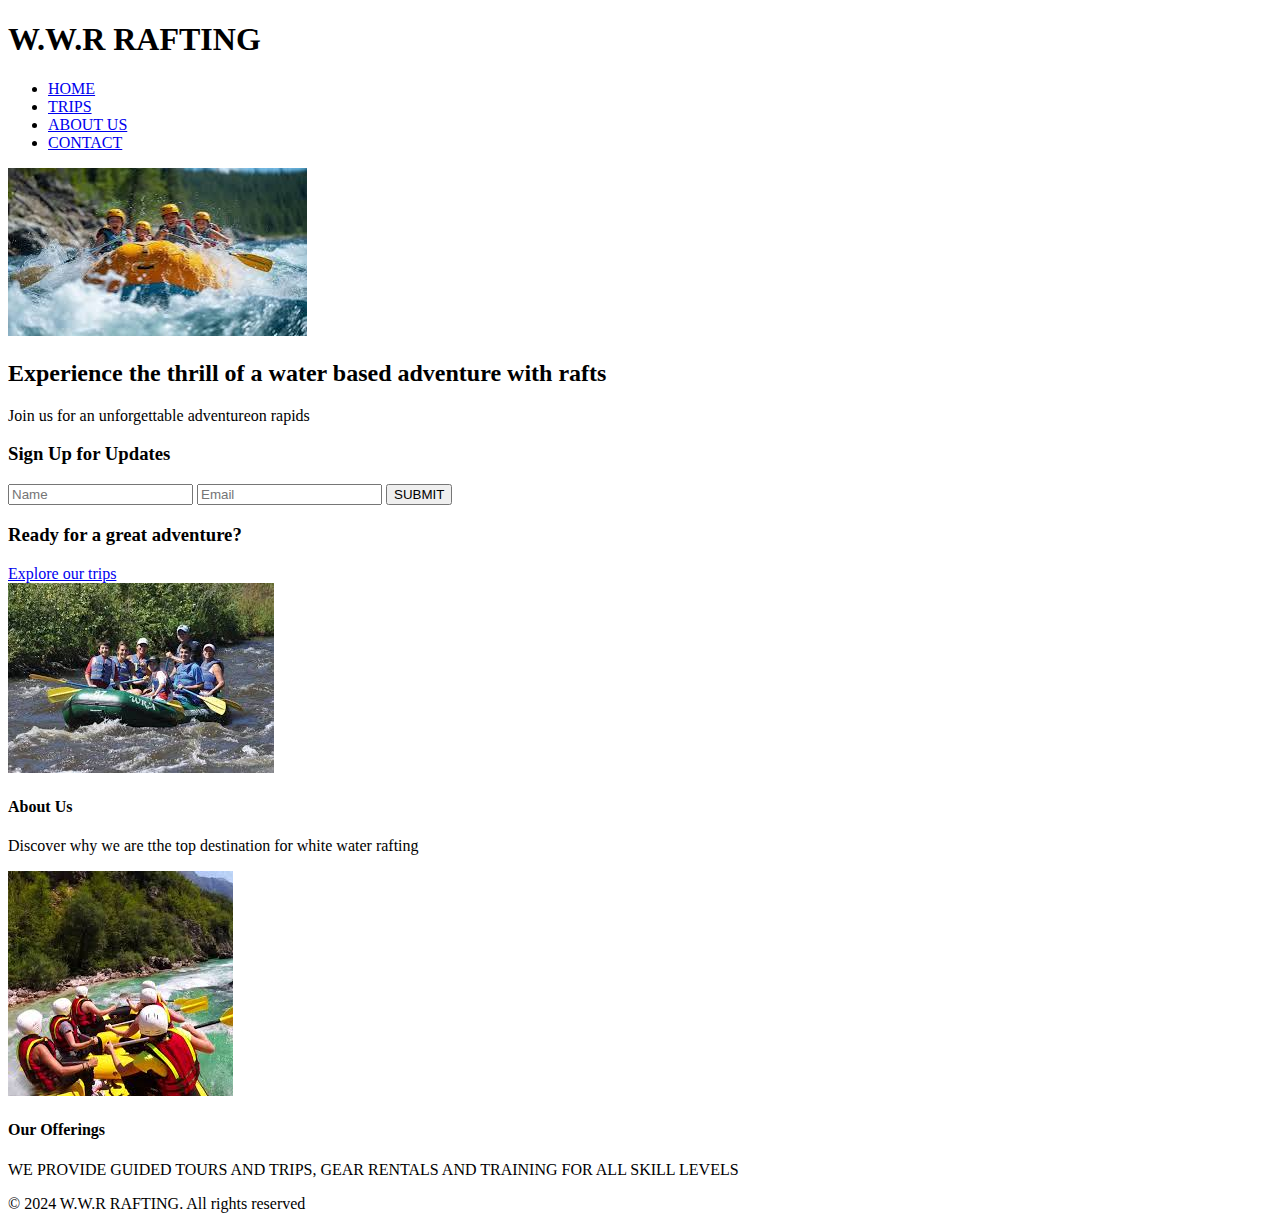
==== wwr/index.html @ 41f21281 "Add files via upload" ====
<!DOCTYPE html>
<html lang="en">
    <head>
        <meta charset="UTF-8">
        <meta name="viewport" content="width=device-width, initial-scale=1.0">
        <title>home page </title>
        <link rel="stylesheet" href="styles/rafting.css">
    </head>
    <body class="home-page">
        <header>
            <div class="logo">
                <h1>W.W.R RAFTING</h1>
            </div>
            <nav>
                <ul>
                    <li><a href="index.html">HOME</a></li>
                    <li><a href="trips.html">TRIPS</a></li>
                    <li><a href="about.html">ABOUT US</a></li>
                    <li><a href="contact.html">CONTACT</a></li>
                </ul>
            </nav>
        </header>

        <main>
            <section class="hero">
                <img src="images/hero.jpeg" alt="adv" class="hero-image">
                <div class="hero-text">
                    <h2>Experience the thrill of a water based adventure with rafts</h2>
                    <p>Join us for an unforgettable adventureon rapids</p>
                </div>
            </section>

            <section class="newsletter">
                <h3>Sign Up for Updates</h3>
                <form action="#" method="POST">
                    <input type="text" name="name" placeholder="Name" required>
                    <input type="email" name="email" placeholder="Email" required>
                    <button type="submit">SUBMIT</button>
                </form>
            </section>

            <section class="cta">
                <h3>Ready for a great adventure?</h3>
                <a href="trips.html">Explore our trips</a>
            </section>

            <section class="grid-section">
                <article>
                    <img src="images/rafting1.jpeg" alt="raft1">
                    <h4>About Us</h4>
                    <p>Discover why we are tthe top destination for white water rafting</p>
                </article>
                    <article>
                        <img src="images/rafting2.jpeg" alt="raft2">
                        <h4>Our Offerings</h4>
                        <p> WE PROVIDE GUIDED TOURS AND TRIPS, GEAR RENTALS AND TRAINING FOR ALL SKILL LEVELS </p>
                    </article>
                
            </section>
        </main>
        <footer>
            <p>&copy; 2024 W.W.R RAFTING. All rights reserved</p>
        </footer>
    </body>
</html>
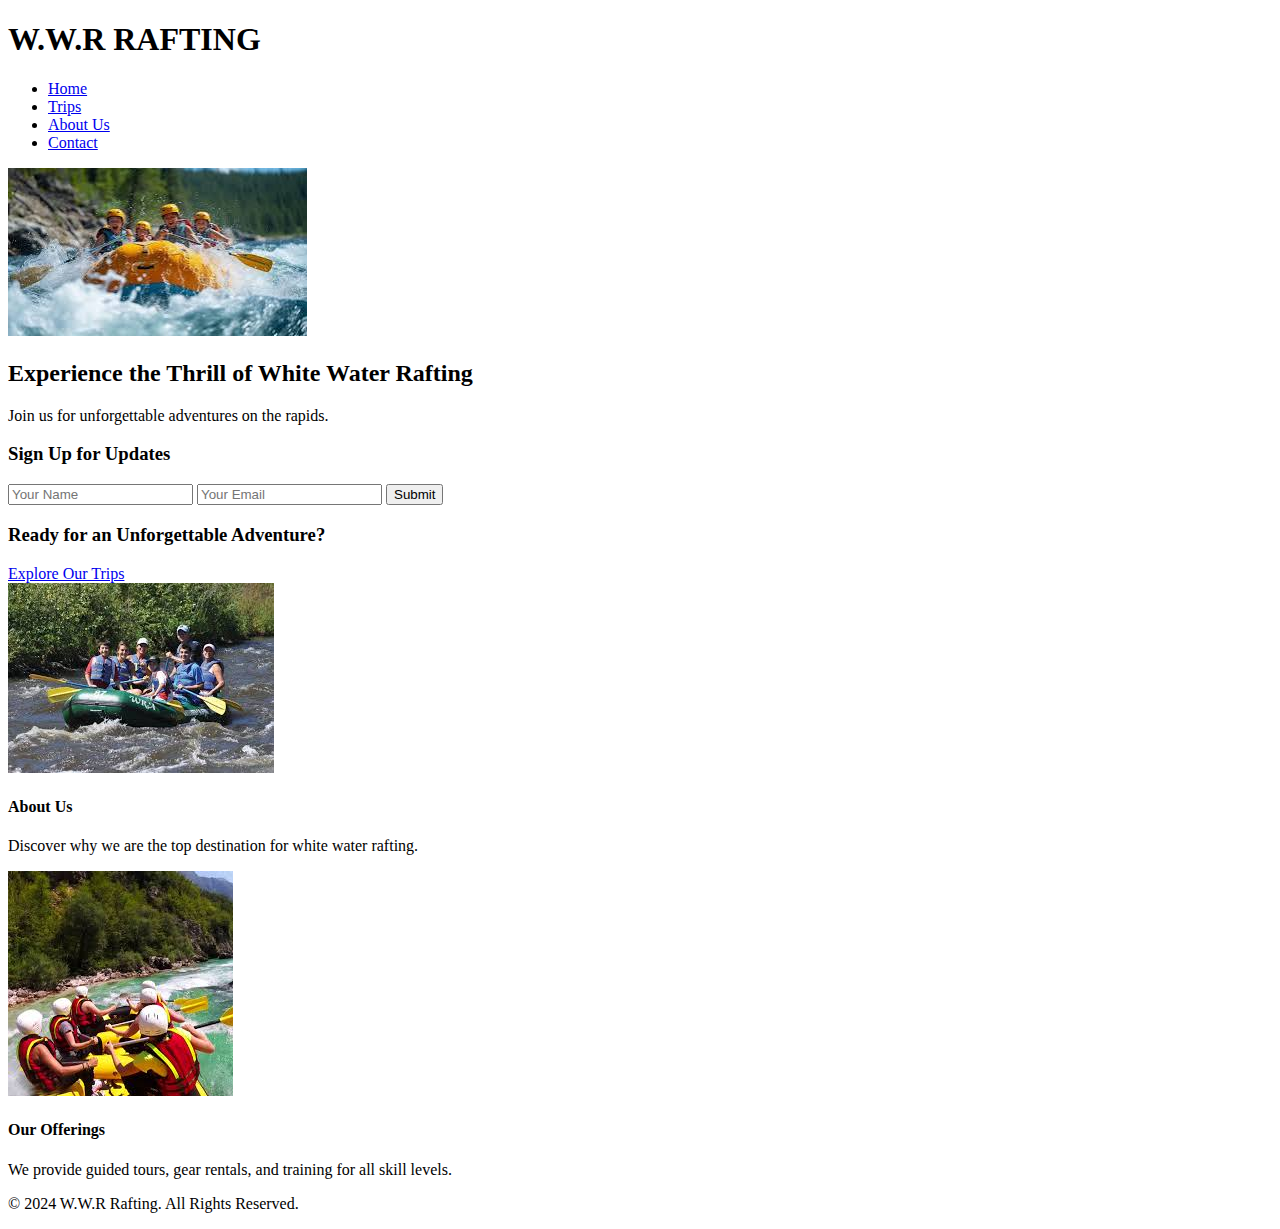
==== commit d5ff8169: "Update index.html" ====
--- a/wwr/index.html
+++ b/wwr/index.html
@@ -1,65 +1,71 @@
-<!DOCTYPE html>
-<html lang="en">
-    <head>
-        <meta charset="UTF-8">
-        <meta name="viewport" content="width=device-width, initial-scale=1.0">
-        <title>home page </title>
-        <link rel="stylesheet" href="styles/rafting.css">
-    </head>
-    <body class="home-page">
-        <header>
-            <div class="logo">
-                <h1>W.W.R RAFTING</h1>
-            </div>
-            <nav>
-                <ul>
-                    <li><a href="index.html">HOME</a></li>
-                    <li><a href="trips.html">TRIPS</a></li>
-                    <li><a href="about.html">ABOUT US</a></li>
-                    <li><a href="contact.html">CONTACT</a></li>
-                </ul>
-            </nav>
-        </header>
-
-        <main>
-            <section class="hero">
-                <img src="images/hero.jpeg" alt="adv" class="hero-image">
-                <div class="hero-text">
-                    <h2>Experience the thrill of a water based adventure with rafts</h2>
-                    <p>Join us for an unforgettable adventureon rapids</p>
-                </div>
-            </section>
-
-            <section class="newsletter">
-                <h3>Sign Up for Updates</h3>
-                <form action="#" method="POST">
-                    <input type="text" name="name" placeholder="Name" required>
-                    <input type="email" name="email" placeholder="Email" required>
-                    <button type="submit">SUBMIT</button>
-                </form>
-            </section>
-
-            <section class="cta">
-                <h3>Ready for a great adventure?</h3>
-                <a href="trips.html">Explore our trips</a>
-            </section>
-
-            <section class="grid-section">
-                <article>
-                    <img src="images/rafting1.jpeg" alt="raft1">
-                    <h4>About Us</h4>
-                    <p>Discover why we are tthe top destination for white water rafting</p>
-                </article>
-                    <article>
-                        <img src="images/rafting2.jpeg" alt="raft2">
-                        <h4>Our Offerings</h4>
-                        <p> WE PROVIDE GUIDED TOURS AND TRIPS, GEAR RENTALS AND TRAINING FOR ALL SKILL LEVELS </p>
-                    </article>
-                
-            </section>
-        </main>
-        <footer>
-            <p>&copy; 2024 W.W.R RAFTING. All rights reserved</p>
-        </footer>
-    </body>
-</html>
+<!DOCTYPE html>
+<html lang="en">
+    <head>
+        <meta charset="UTF-8">
+        <meta name="viewport" content="width=device-width, initial-scale=1.0">
+        <title>Home Page - W.W.R Rafting</title>
+        <link rel="stylesheet" href="styles/rafting.css">
+    </head>
+    <body class="home-page">
+        <header>
+            <div class="logo">
+                <h1>W.W.R RAFTING</h1>
+            </div>
+            <nav aria-label="Main Navigation">
+                <ul>
+                    <li><a href="index.html">Home</a></li>
+                    <li><a href="trips.html">Trips</a></li>
+                    <li><a href="about.html">About Us</a></li>
+                    <li><a href="contact.html">Contact</a></li>
+                </ul>
+            </nav>
+        </header>
+
+        <main>
+            <!-- Hero Section -->
+            <section class="hero">
+                <img src="images/hero.jpeg" alt="Rafting Adventure on Rapids" class="hero-image">
+                <div class="hero-text">
+                    <h2>Experience the Thrill of White Water Rafting</h2>
+                    <p>Join us for unforgettable adventures on the rapids.</p>
+                </div>
+            </section>
+
+            <!-- Newsletter Sign-Up Section -->
+            <section class="newsletter">
+                <h3>Sign Up for Updates</h3>
+                <form action="subscribe.php" method="POST">
+                    <input type="text" name="name" placeholder="Your Name" required>
+                    <input type="email" name="email" placeholder="Your Email" required>
+                    <button type="submit">Submit</button>
+                </form>
+            </section>
+
+            <!-- Call to Action Section -->
+            <section class="cta">
+                <h3>Ready for an Unforgettable Adventure?</h3>
+                <a href="trips.html" class="cta-button">Explore Our Trips</a>
+            </section>
+
+            <!-- Grid Section -->
+            <section class="grid-section">
+                <div class="grid-container">
+                    <article>
+                        <img src="images/rafting1.jpeg" alt="Group enjoying rafting adventure">
+                        <h4>About Us</h4>
+                        <p>Discover why we are the top destination for white water rafting.</p>
+                    </article>
+                    <article>
+                        <img src="images/rafting2.jpeg" alt="Professional rafting gear">
+                        <h4>Our Offerings</h4>
+                        <p>We provide guided tours, gear rentals, and training for all skill levels.</p>
+                    </article>
+                </div>
+            </section>
+        </main>
+
+        <footer>
+            <p>&copy; 2024 W.W.R Rafting. All Rights Reserved.</p>
+        </footer>
+    </body>
+</html>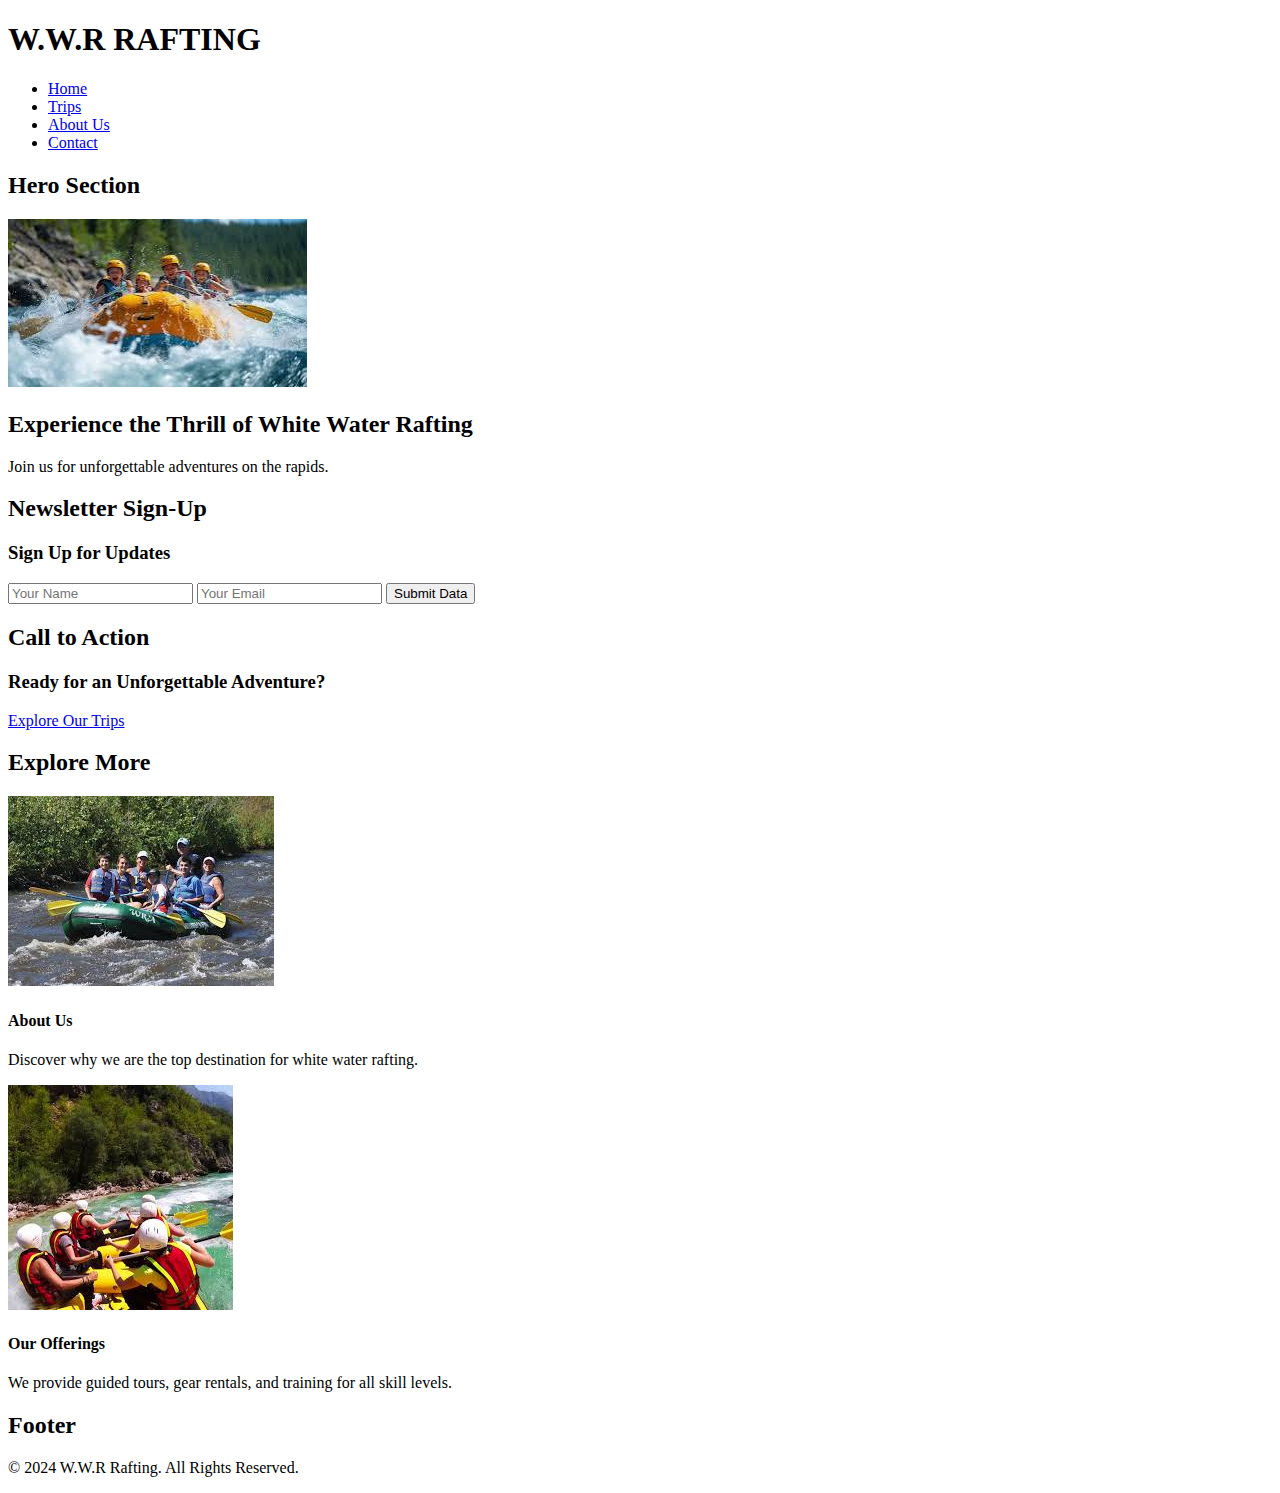
==== commit 96856b51: "Update index.html" ====
--- a/wwr/index.html
+++ b/wwr/index.html
@@ -3,6 +3,8 @@
     <head>
         <meta charset="UTF-8">
         <meta name="viewport" content="width=device-width, initial-scale=1.0">
+        <meta name="description" content="This is the home page for the rafting site of my WDD 130 course on BYU Idaho">
+        <meta name="author" content="Ejiro Ijabor">
         <title>Home Page - W.W.R Rafting</title>
         <link rel="stylesheet" href="styles/rafting.css">
     </head>
@@ -22,8 +24,9 @@
         </header>
 
         <main>
-            <!-- Hero Section -->
+            
             <section class="hero">
+                <h2 class="hidden">Hero Section</h2>
                 <img src="images/hero.jpeg" alt="Rafting Adventure on Rapids" class="hero-image">
                 <div class="hero-text">
                     <h2>Experience the Thrill of White Water Rafting</h2>
@@ -31,24 +34,27 @@
                 </div>
             </section>
 
-            <!-- Newsletter Sign-Up Section -->
+           
             <section class="newsletter">
+                <h2>Newsletter Sign-Up</h2>
                 <h3>Sign Up for Updates</h3>
                 <form action="subscribe.php" method="POST">
                     <input type="text" name="name" placeholder="Your Name" required>
                     <input type="email" name="email" placeholder="Your Email" required>
-                    <button type="submit">Submit</button>
+                    <button type="submit">Submit Data</button>
                 </form>
             </section>
 
-            <!-- Call to Action Section -->
+           
             <section class="cta">
+                <h2>Call to Action</h2>
                 <h3>Ready for an Unforgettable Adventure?</h3>
                 <a href="trips.html" class="cta-button">Explore Our Trips</a>
             </section>
 
             <!-- Grid Section -->
             <section class="grid-section">
+                <h2>Explore More</h2>
                 <div class="grid-container">
                     <article>
                         <img src="images/rafting1.jpeg" alt="Group enjoying rafting adventure">
@@ -65,6 +71,7 @@
         </main>
 
         <footer>
+            <h2 class="hidden">Footer</h2> 
             <p>&copy; 2024 W.W.R Rafting. All Rights Reserved.</p>
         </footer>
     </body>
